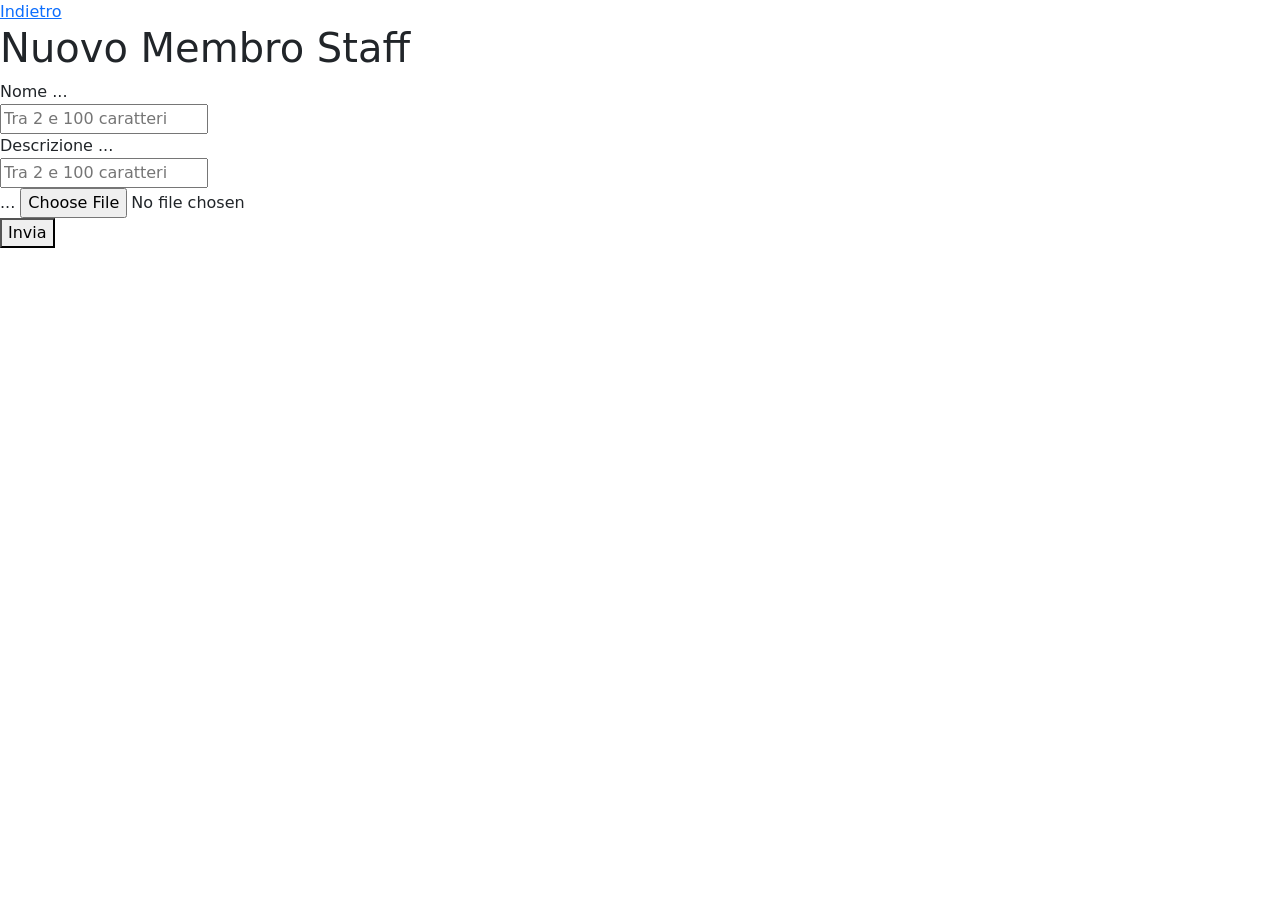
==== siw-riflessi-esame/src/main/resources/templates/aggiungiMembroStaff.html @ 607d9f74 "Aggiunti i metodi di aggiunta e rimozione di piatti, membri dello staff e eventi" ====
<!DOCTYPE html>
<html lang="it" xmlns="http://www.w3.org/1999/xhtml"
 xmlns:th="https://www.thymeleaf.org">
<head>
<meta charset="UTF-8">
<title>riflessi.it</title>
<link href="https://cdn.jsdelivr.net/npm/bootstrap@5.0.0-beta1/dist/css/bootstrap.min.css" rel="stylesheet" integrity="sha384-giJF6kkoqNQ00vy+HMDP7azOuL0xtbfIcaT9wjKHr8RbDVddVHyTfAAsrekwKmP1" crossorigin="anonymous">
<link rel="stylesheet"  th:href="@{/css/aggiungiMembroStaff.css}">
</head>
<body>
	<a href="/admin/homePageGestisci" class="indietro">Indietro</a>
    <section>

                <h1>Nuovo Membro Staff</h1>
                 
                     <form class="codehim-form" th:action="@{/admin/aggiungiMembroStaff}" th:object="${membroStaff}" method="POST" enctype="multipart/form-data">                                                            
                        
                             <div class="form-group" th:classappend="${#fields.hasErrors('nome')} ? has-error : ''">
                                 <label th:text="#{richiesta.membro.staff.nome}">Nome
               						...                  
                                 </label>
                                 <div th:classappend="${#fields.hasErrors('nome')} ? 'input-icon right' : ''">
                                  <i th:if="${#fields.hasErrors('nome')}" class="fa fa-exclamation tooltips" data-original-title="Il nome deve essere compreso tra 2 e 100 caratteri" data-container="body"></i>
                                 <input type="text" class="cm-input"  th:field="*{nome}" placeholder="Tra 2 e 100 caratteri"/>
                                 <span th:if="${#fields.hasErrors('nome')}" class="help-block" th:errors="*{nome}"></span>
                                 </div>
                             </div>    
                               
                             <div class="form-group" th:classappend="${#fields.hasErrors('descrizione')} ? has-error : ''">
               					<label th:text="#{richiesta.membro.staff.descrizione}">Descrizione
               						...                  
                                 </label>
                                 <div th:classappend="${#fields.hasErrors('descrizione')} ? 'input-icon right' : ''">
                                  <i th:if="${#fields.hasErrors('descrizione')}" class="fa fa-exclamation tooltips" data-original-title="La descrizione deve essere compresa tra 2 e 100 caratteri" data-container="body"></i>
                                 <input type="text" class="cm-input"  th:field="*{descrizione}" placeholder="Tra 2 e 100 caratteri"/>
                                 <span th:if="${#fields.hasErrors('descrizione')}" class="help-block" th:errors="*{descrizione}"></span>
                                 </div>
                             </div>    

							<label th:text="#{richiesta.membro.staff.immagine}">
									...
								</label>
								<input type="file" name="foto" class="file-selector" accept="image/png, image/jpeg" />
						
                         <div class="form-actions">
                            <button type="submit" class="btn-login  gr-bg" th:text="#{button.salva}">Invia</button>
                         </div>
                     </form>
               
    </section>
</body>
</html>
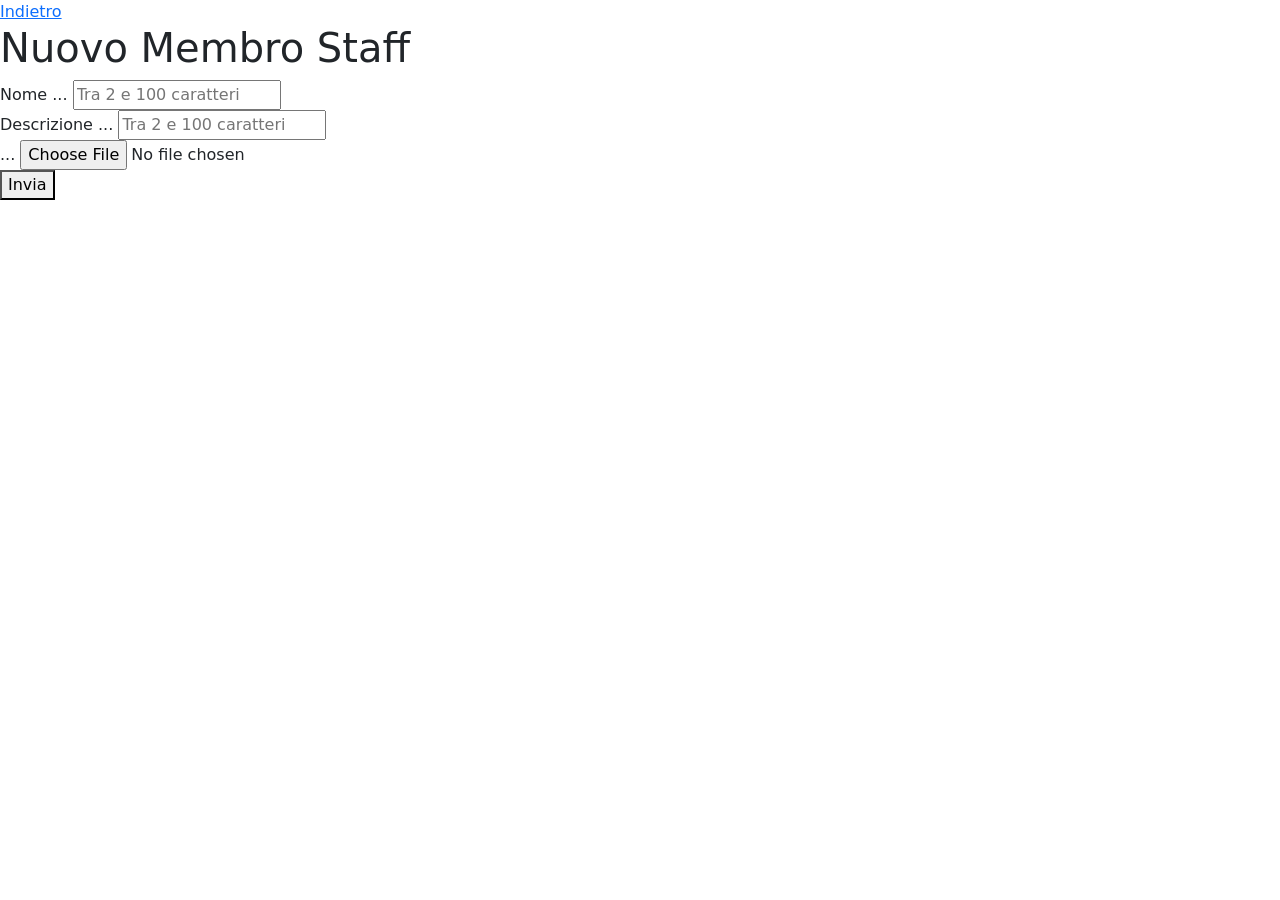
==== commit b6c14157: "no message" ====
--- a/siw-riflessi-esame/src/main/resources/templates/aggiungiMembroStaff.html
+++ b/siw-riflessi-esame/src/main/resources/templates/aggiungiMembroStaff.html
@@ -15,25 +15,20 @@
                  
                      <form class="codehim-form" th:action="@{/admin/aggiungiMembroStaff}" th:object="${membroStaff}" method="POST" enctype="multipart/form-data">                                                            
                         
-                             <div class="form-group" th:classappend="${#fields.hasErrors('nome')} ? has-error : ''">
+                             <div class="form-group">
                                  <label th:text="#{richiesta.membro.staff.nome}">Nome
                						...                  
                                  </label>
-                                 <div th:classappend="${#fields.hasErrors('nome')} ? 'input-icon right' : ''">
-                                  <i th:if="${#fields.hasErrors('nome')}" class="fa fa-exclamation tooltips" data-original-title="Il nome deve essere compreso tra 2 e 100 caratteri" data-container="body"></i>
                                  <input type="text" class="cm-input"  th:field="*{nome}" placeholder="Tra 2 e 100 caratteri"/>
-                                 <span th:if="${#fields.hasErrors('nome')}" class="help-block" th:errors="*{nome}"></span>
-                                 </div>
+                                 <span class="help-block" th:errors="*{nome}"></span>
                              </div>    
                                
-                             <div class="form-group" th:classappend="${#fields.hasErrors('descrizione')} ? has-error : ''">
+                             <div class="form-group">
                					<label th:text="#{richiesta.membro.staff.descrizione}">Descrizione
                						...                  
                                  </label>
-                                 <div th:classappend="${#fields.hasErrors('descrizione')} ? 'input-icon right' : ''">
-                                  <i th:if="${#fields.hasErrors('descrizione')}" class="fa fa-exclamation tooltips" data-original-title="La descrizione deve essere compresa tra 2 e 100 caratteri" data-container="body"></i>
                                  <input type="text" class="cm-input"  th:field="*{descrizione}" placeholder="Tra 2 e 100 caratteri"/>
-                                 <span th:if="${#fields.hasErrors('descrizione')}" class="help-block" th:errors="*{descrizione}"></span>
+                                 <span class="help-block" th:errors="*{descrizione}"></span>
                                  </div>
                              </div>    
 
